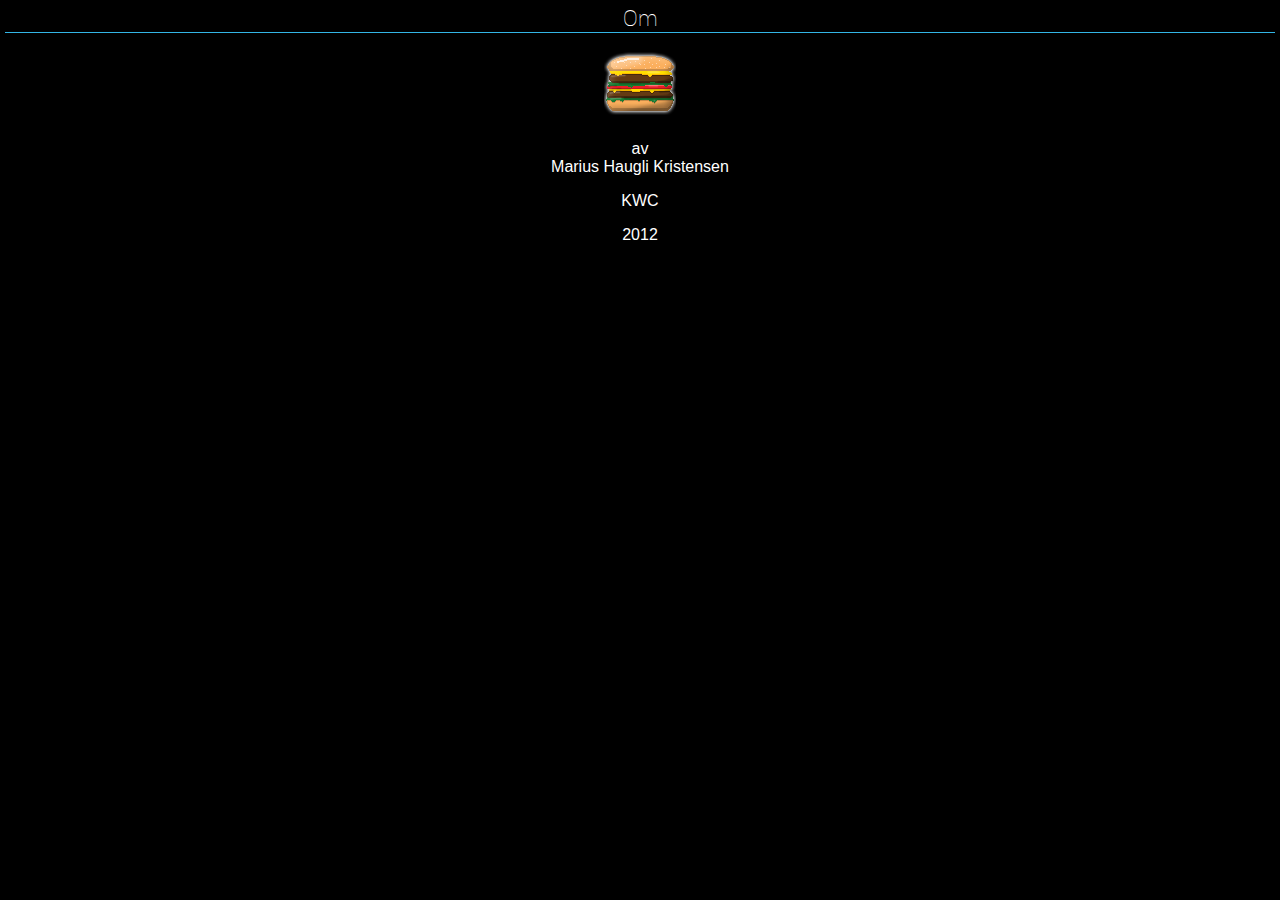
==== assets/www/about.html @ 6115aabc "charset=UTF-8 on HTML pages" ====
<!DOCTYPE html>
<html>
<head>
    <meta http-equiv="Content-Type" content="text/html; charset=UTF-8" />
    <title>About</title>
    <link href="lunsj.css" rel="stylesheet" type="text/css" />
</head>
<body>

<div id="header">Om</div>
<div class="body">
    <div id="about">
        <img src="icon.png" />
        <p>av<br />Marius Haugli Kristensen</p>
        <p>KWC</p>
        <p>2012</p>
    </div>
</div>
</body>
</html>
---- assets/www/lunsj.css ----
/**
 * CSS to go with our lunch webview
 * @since 1.0
 * @author Marius Kristensen
 */
html 				{ height: 100%; }
body 				{ color: #ffffff; background-color: #000; height: 98%; margin: 0; position:relative; }
#header 			{ text-align: center; margin: 5px 5px 10px; color: #ffffff; font: 1.4em 'RobotoThin'; border-bottom: 1px solid #33B5E5; }
#menu 				{ height: 100%; margin: 0 5px 0 5px;}
.information 		{ text-align: center; margin:40px; font-size: 0.8em; }
.container 			{ position:relative; height: 75px; width: 100%; }
.day 				{ color: #33B5E5; width: 30px; font: 3.5em 'RobotoThin'; position: absolute; bottom: -10px; }
.dish 			    { font: 1.0em 'Arial'; color: #ffffff; float: left; position: absolute; bottom: 0; left: 50px; }
.today 				{ border-bottom: 1px solid #33B5E5; }
#controls 			{ text-align: center; margin-top: 40px;}
.hidden 			{ display: none; visibility: hidden; }
#timestamp 			{ position:absolute; bottom:5px; font-size: 0.8em; color: #505050; }
#about              { font: 1.0em 'Arial'; color: #ffffff; text-align: center; margin-top: 15px; }


@font-face {
    font-family: 'RobotoThin';
    src: url('Roboto-Thin-webfont.woff') format('woff'),
    url('Roboto-Thin-webfont.ttf') format('truetype');
    font-weight: normal;
    font-style: normal;

}
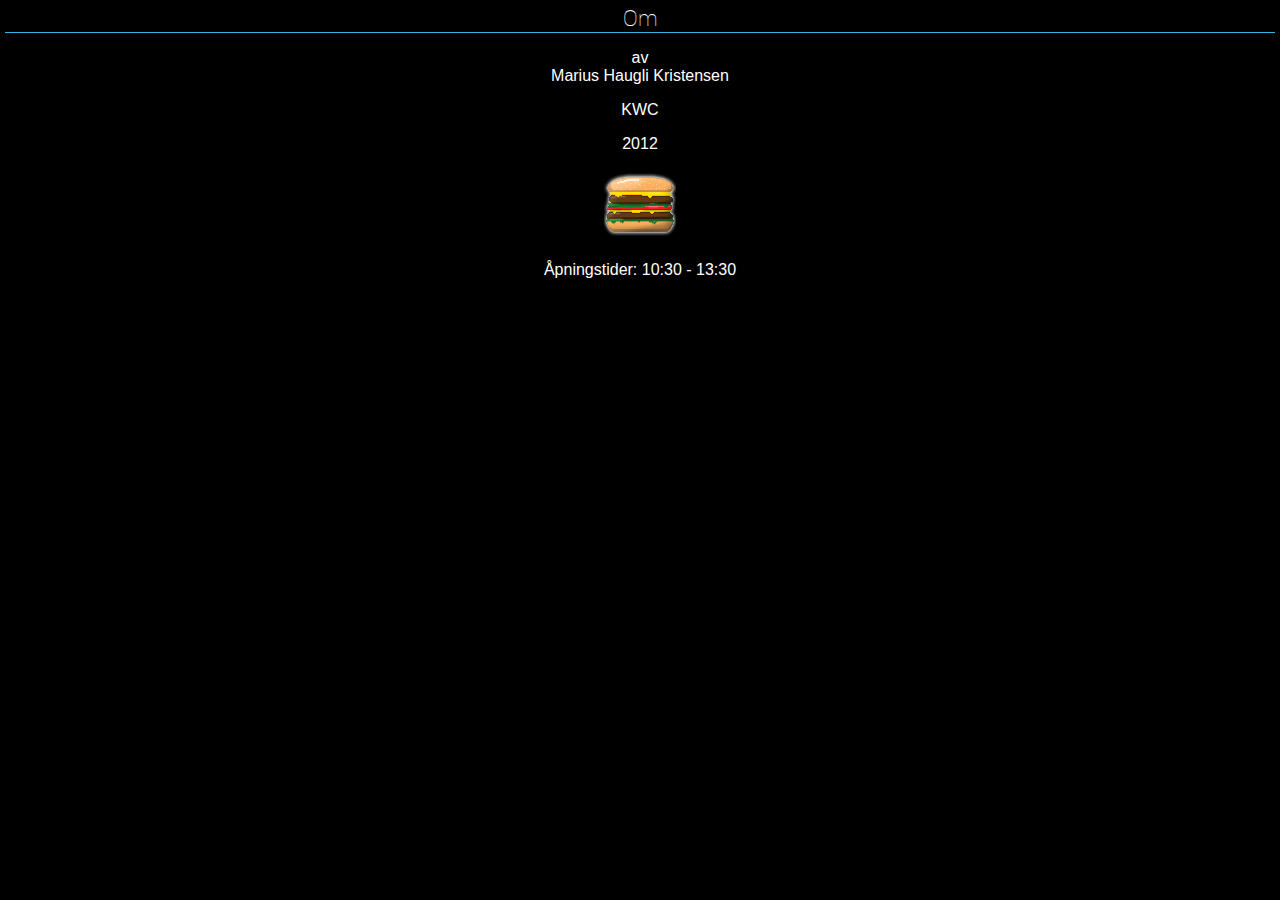
==== commit ca107fd2: "Added icons to menu." ====
--- a/assets/www/about.html
+++ b/assets/www/about.html
@@ -10,10 +10,11 @@
 <div id="header">Om</div>
 <div class="body">
     <div id="about">
-        <img src="icon.png" />
         <p>av<br />Marius Haugli Kristensen</p>
         <p>KWC</p>
         <p>2012</p>
+        <img src="icon.png" />
+        <p>Åpningstider: 10:30 - 13:30</p>
     </div>
 </div>
 </body>
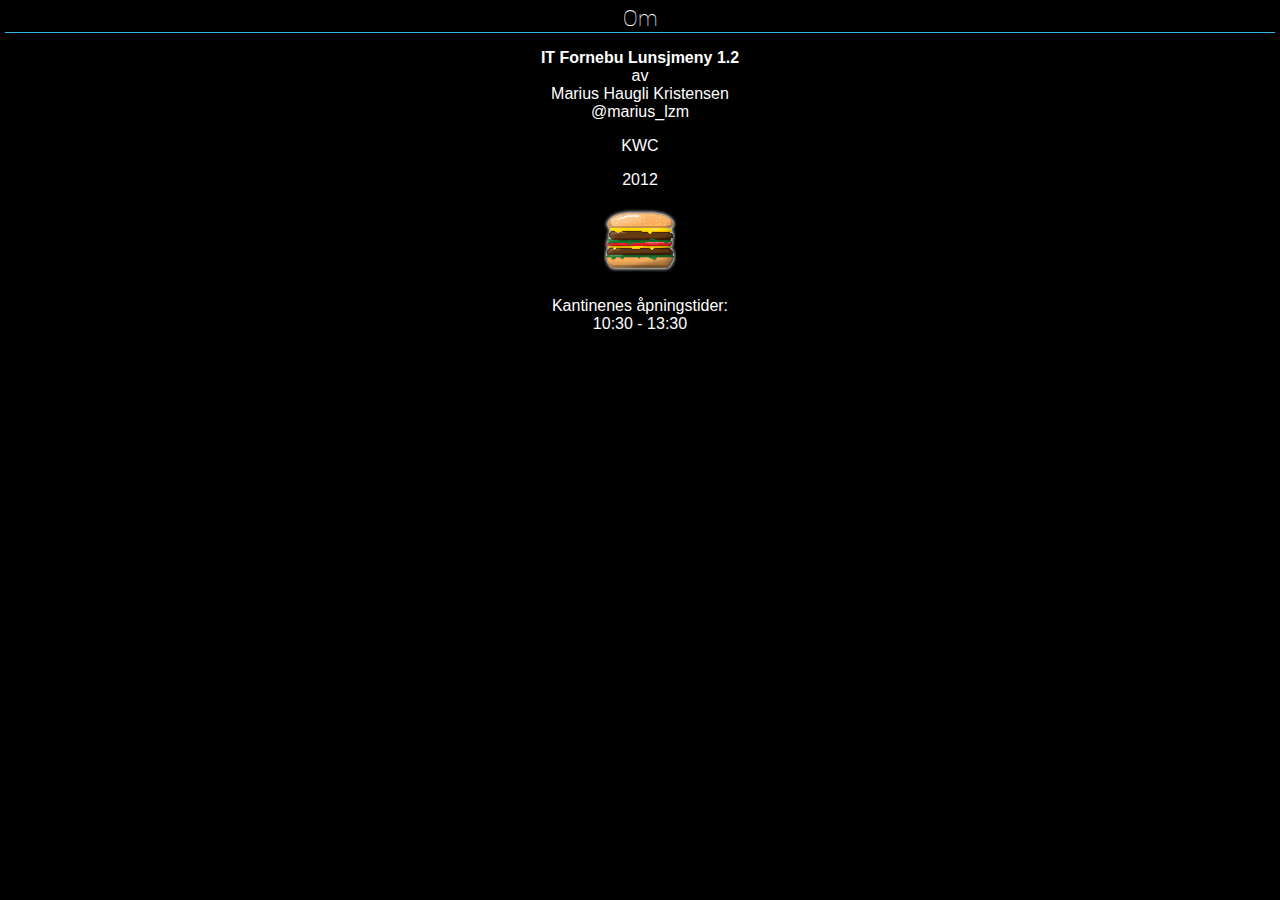
==== commit a2580b5b: "Some changes to the about page." ====
--- a/assets/www/about.html
+++ b/assets/www/about.html
@@ -10,11 +10,15 @@
 <div id="header">Om</div>
 <div class="body">
     <div id="about">
-        <p>av<br />Marius Haugli Kristensen</p>
+        <p><b>IT Fornebu Lunsjmeny 1.2</b><br />
+            av<br />
+            Marius Haugli Kristensen<br />
+            @marius_lzm
+        </p>
         <p>KWC</p>
         <p>2012</p>
         <img src="icon.png" />
-        <p>Åpningstider: 10:30 - 13:30</p>
+        <p>Kantinenes åpningstider:<br />10:30 - 13:30</p>
     </div>
 </div>
 </body>
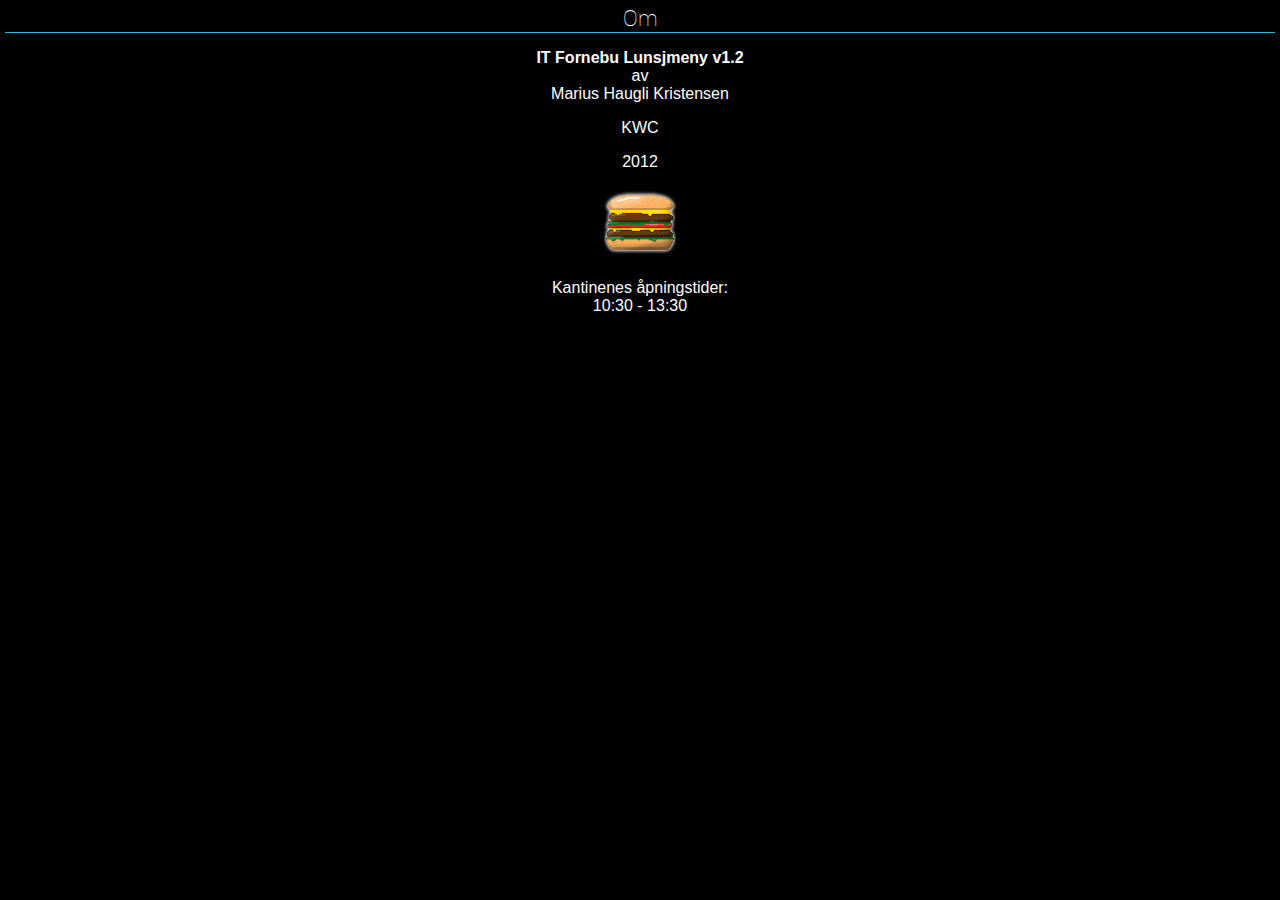
==== commit c843e2d9: "Removed twitter acount from about." ====
--- a/assets/www/about.html
+++ b/assets/www/about.html
@@ -10,10 +10,9 @@
 <div id="header">Om</div>
 <div class="body">
     <div id="about">
-        <p><b>IT Fornebu Lunsjmeny 1.2</b><br />
+        <p><b>IT Fornebu Lunsjmeny v1.2</b><br />
             av<br />
             Marius Haugli Kristensen<br />
-            @marius_lzm
         </p>
         <p>KWC</p>
         <p>2012</p>
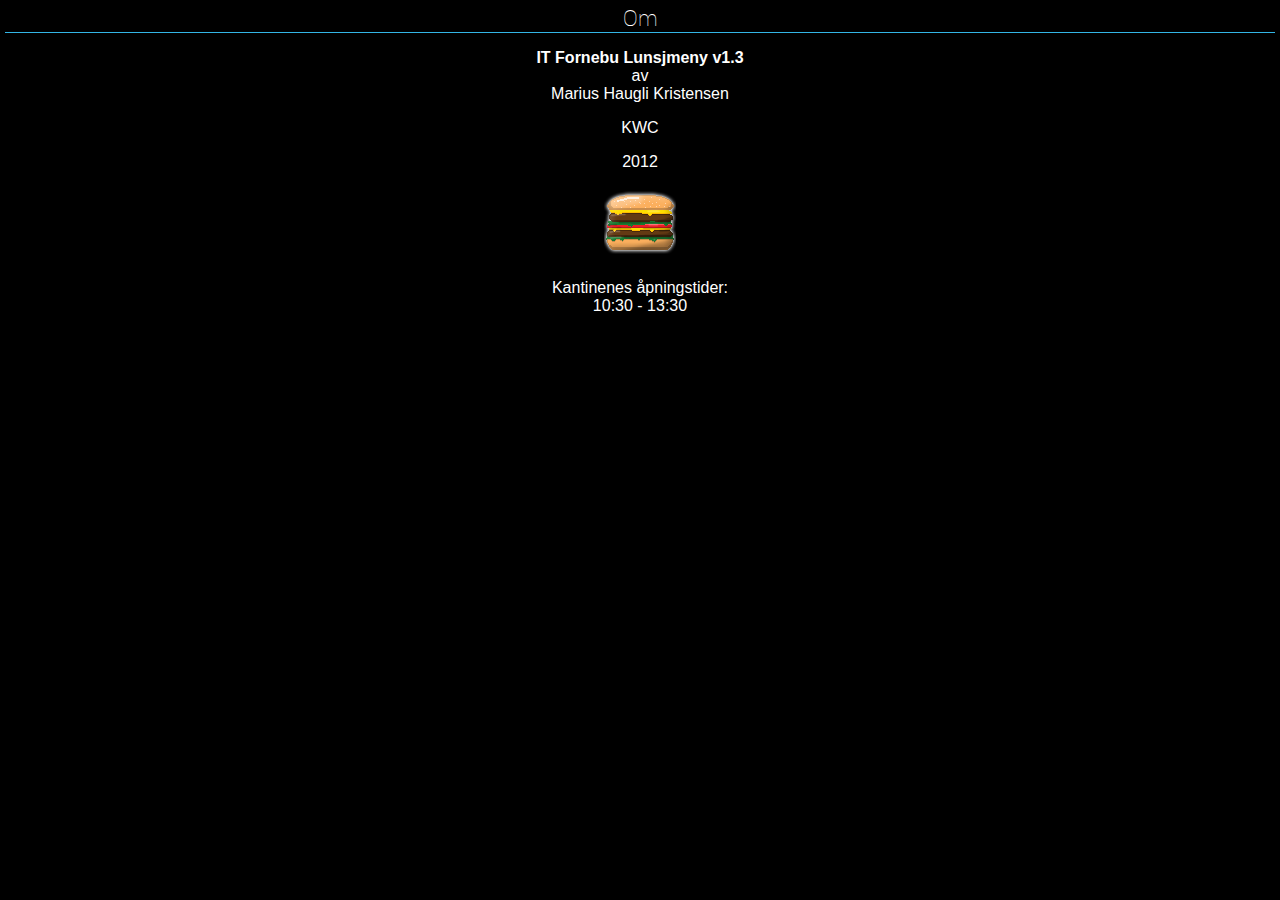
==== commit 08d73e0a: "Updating versions to 1.3" ====
--- a/assets/www/about.html
+++ b/assets/www/about.html
@@ -10,7 +10,7 @@
 <div id="header">Om</div>
 <div class="body">
     <div id="about">
-        <p><b>IT Fornebu Lunsjmeny v1.2</b><br />
+        <p><b>IT Fornebu Lunsjmeny v1.3</b><br />
             av<br />
             Marius Haugli Kristensen<br />
         </p>
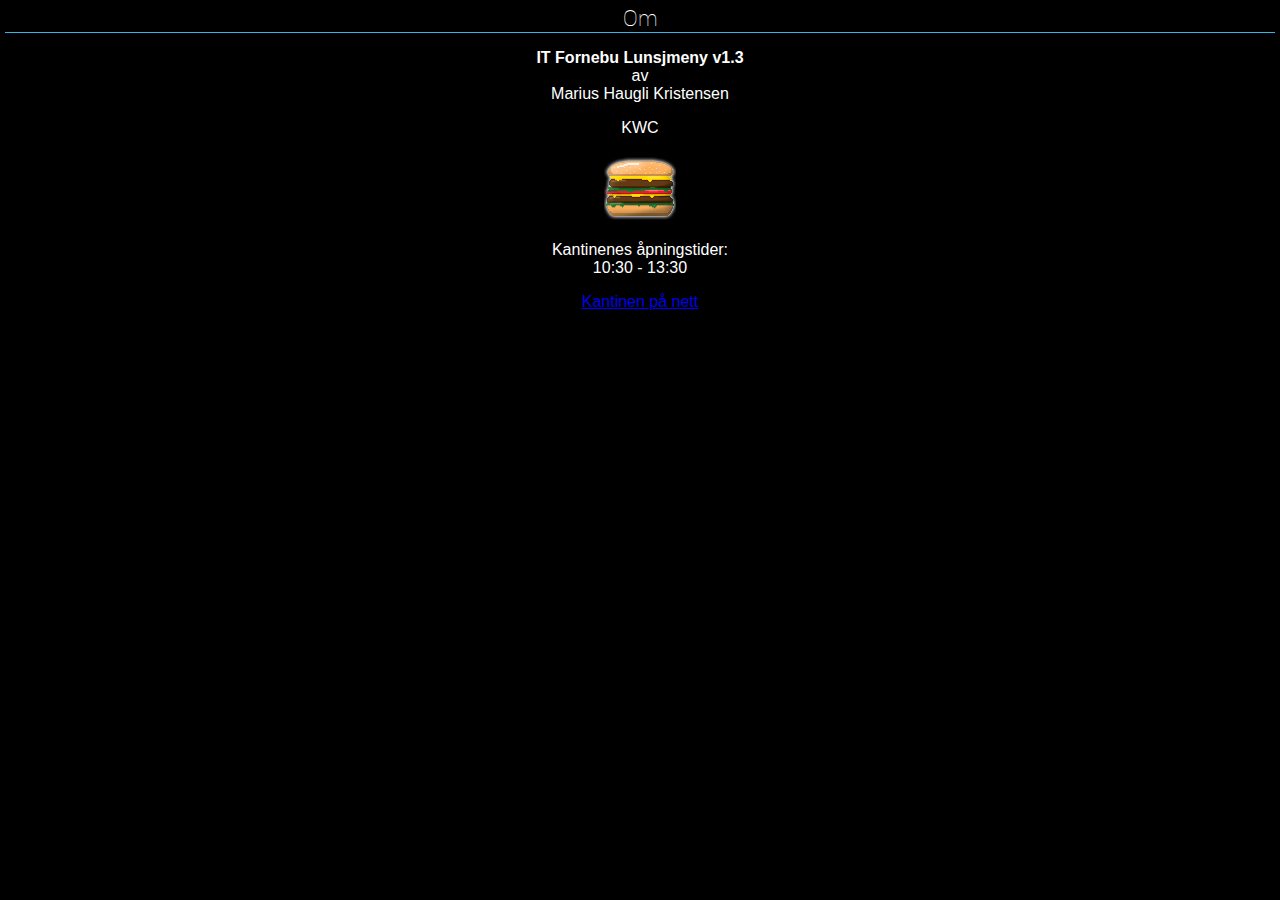
==== commit 3d862f79: "Added some animation on todays dish aswell as on the about page" ====
--- a/assets/www/about.html
+++ b/assets/www/about.html
@@ -4,8 +4,14 @@
     <meta http-equiv="Content-Type" content="text/html; charset=UTF-8" />
     <title>About</title>
     <link href="lunsj.css" rel="stylesheet" type="text/css" />
+    <script src="jquery-1.7.2.min.js"></script>
 </head>
 <body>
+<script>
+    $(document).ready(function(){
+        $('#burger').addClass("animated wobble");
+    });
+</script>
 
 <div id="header">Om</div>
 <div class="body">
@@ -15,9 +21,10 @@
             Marius Haugli Kristensen<br />
         </p>
         <p>KWC</p>
-        <p>2012</p>
-        <img src="icon.png" />
+        <div id="burger">
+        </div>
         <p>Kantinenes åpningstider:<br />10:30 - 13:30</p>
+        <a href="http://leietaker.itfornebu.no/itfornebu/kantinemeny">Kantinen på nett</a>
     </div>
 </div>
 </body>
--- a/assets/www/lunsj.css
+++ b/assets/www/lunsj.css
@@ -8,14 +8,17 @@
 #header 			{ text-align: center; margin: 5px 5px 10px; color: #ffffff; font: 1.4em 'RobotoThin'; border-bottom: 1px solid #33B5E5; }
 #menu 				{ height: 100%; margin: 0 5px 0 5px;}
 .information 		{ text-align: center; margin:40px; font-size: 0.8em; }
-.container 			{ position:relative; height: 75px; width: 100%; }
-.day 				{ color: #33B5E5; width: 30px; font: 3.5em 'RobotoThin'; position: absolute; bottom: -10px; }
-.dish 			    { font: 1.0em 'Arial'; color: #ffffff; float: left; position: absolute; bottom: 0; left: 50px; }
+.day                { color: #33B5E5; float: left; font: 3.5em 'RobotoThin'; height: 100%; text-align: center; min-width: 50px; width: 15%; }
+.dish               { color: #FFFFFF; font: 1em 'Arial'; float: right; width: 84%; }
+.container          { min-height: 75px; width: 100%; margin-top: 6px; overflow: auto; }
 .today 				{ border-bottom: 1px solid #33B5E5; }
 #controls 			{ text-align: center; margin-top: 40px;}
 .hidden 			{ display: none; visibility: hidden; }
-#timestamp 			{ position:absolute; bottom:5px; font-size: 0.8em; color: #505050; }
+#timestamp 			{ font-size: 0.8em; color: #505050; }
 #about              { font: 1.0em 'Arial'; color: #ffffff; text-align: center; margin-top: 15px; }
+#burger             { background-image:url('icon.png'); width: 72px; height: 72px; margin: auto; }
+a:visited           { color: #0000ff;}
+
 
 
 @font-face {
@@ -24,5 +27,107 @@
     url('Roboto-Thin-webfont.ttf') format('truetype');
     font-weight: normal;
     font-style: normal;
+}
 
-}+
+
+/* ANIMATION */
+
+.animated {
+    -webkit-animation-fill-mode: both;
+    -moz-animation-fill-mode: both;
+    -ms-animation-fill-mode: both;
+    -o-animation-fill-mode: both;
+    animation-fill-mode: both;
+    -webkit-animation-duration: 1s;
+    -moz-animation-duration: 1s;
+    -ms-animation-duration: 1s;
+    -o-animation-duration: 1s;
+    animation-duration: 1s;
+}
+
+.animated.hinge {
+    -webkit-animation-duration: 2s;
+    -moz-animation-duration: 2s;
+    -ms-animation-duration: 2s;
+    -o-animation-duration: 2s;
+    animation-duration: 2s;
+}
+
+/* originally authored by Nick Pettit - https://github.com/nickpettit/glide */
+
+@-webkit-keyframes wobble {
+  0% { -webkit-transform: translateX(0%); }
+  15% { -webkit-transform: translateX(-25%) rotate(-5deg); }
+  30% { -webkit-transform: translateX(20%) rotate(3deg); }
+  45% { -webkit-transform: translateX(-15%) rotate(-3deg); }
+  60% { -webkit-transform: translateX(10%) rotate(2deg); }
+  75% { -webkit-transform: translateX(-5%) rotate(-1deg); }
+  100% { -webkit-transform: translateX(0%); }
+}
+
+@-moz-keyframes wobble {
+  0% { -moz-transform: translateX(0%); }
+  15% { -moz-transform: translateX(-25%) rotate(-5deg); }
+  30% { -moz-transform: translateX(20%) rotate(3deg); }
+  45% { -moz-transform: translateX(-15%) rotate(-3deg); }
+  60% { -moz-transform: translateX(10%) rotate(2deg); }
+  75% { -moz-transform: translateX(-5%) rotate(-1deg); }
+  100% { -moz-transform: translateX(0%); }
+}
+
+@-o-keyframes wobble {
+  0% { -o-transform: translateX(0%); }
+  15% { -o-transform: translateX(-25%) rotate(-5deg); }
+  30% { -o-transform: translateX(20%) rotate(3deg); }
+  45% { -o-transform: translateX(-15%) rotate(-3deg); }
+  60% { -o-transform: translateX(10%) rotate(2deg); }
+  75% { -o-transform: translateX(-5%) rotate(-1deg); }
+  100% { -o-transform: translateX(0%); }
+}
+
+@keyframes wobble {
+  0% { transform: translateX(0%); }
+  15% { transform: translateX(-25%) rotate(-5deg); }
+  30% { transform: translateX(20%) rotate(3deg); }
+  45% { transform: translateX(-15%) rotate(-3deg); }
+  60% { transform: translateX(10%) rotate(2deg); }
+  75% { transform: translateX(-5%) rotate(-1deg); }
+  100% { transform: translateX(0%); }
+}
+
+.wobble {
+    -webkit-animation-name: wobble;
+    -moz-animation-name: wobble;
+    -o-animation-name: wobble;
+    animation-name: wobble;
+}
+/* originally authored by Nick Pettit - https://github.com/nickpettit/glide */
+
+@-webkit-keyframes pulse {
+    0% { -webkit-transform: scale(1); }
+	50% { -webkit-transform: scale(1.1); }
+    100% { -webkit-transform: scale(1); }
+}
+@-moz-keyframes pulse {
+    0% { -moz-transform: scale(1); }
+	50% { -moz-transform: scale(1.1); }
+    100% { -moz-transform: scale(1); }
+}
+@-o-keyframes pulse {
+    0% { -o-transform: scale(1); }
+	50% { -o-transform: scale(1.1); }
+    100% { -o-transform: scale(1); }
+}
+@keyframes pulse {
+    0% { transform: scale(1); }
+	50% { transform: scale(1.1); }
+    100% { transform: scale(1); }
+}
+
+.pulse {
+    -webkit-animation-name: pulse;
+    -moz-animation-name: pulse;
+    -o-animation-name: pulse;
+    animation-name: pulse;
+}
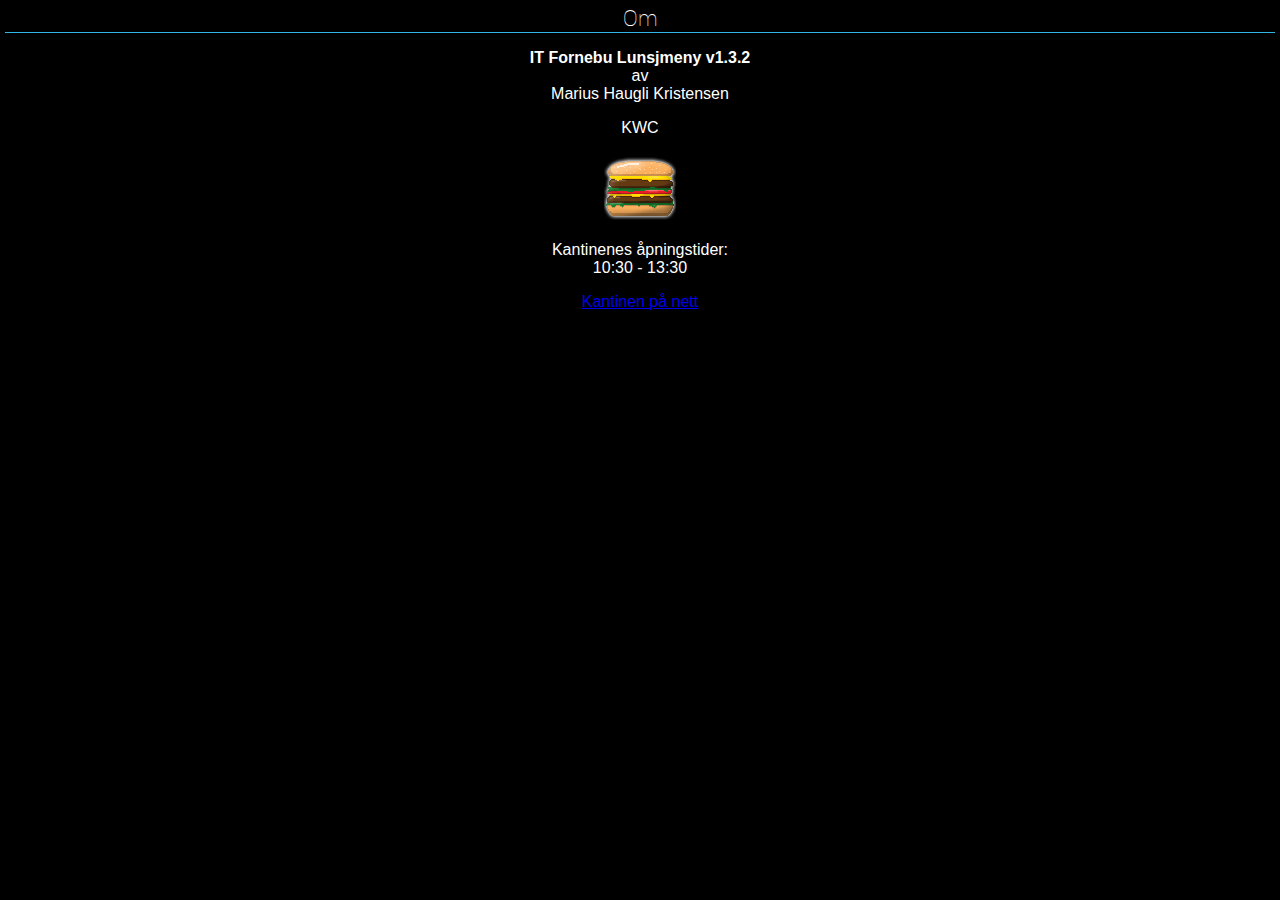
==== commit f1ab91c6: "Upped versionCode: 9 and versionName: 1.3.2." ====
--- a/assets/www/about.html
+++ b/assets/www/about.html
@@ -16,7 +16,7 @@
 <div id="header">Om</div>
 <div class="body">
     <div id="about">
-        <p><b>IT Fornebu Lunsjmeny v1.3</b><br />
+        <p><b>IT Fornebu Lunsjmeny v1.3.2</b><br />
             av<br />
             Marius Haugli Kristensen<br />
         </p>
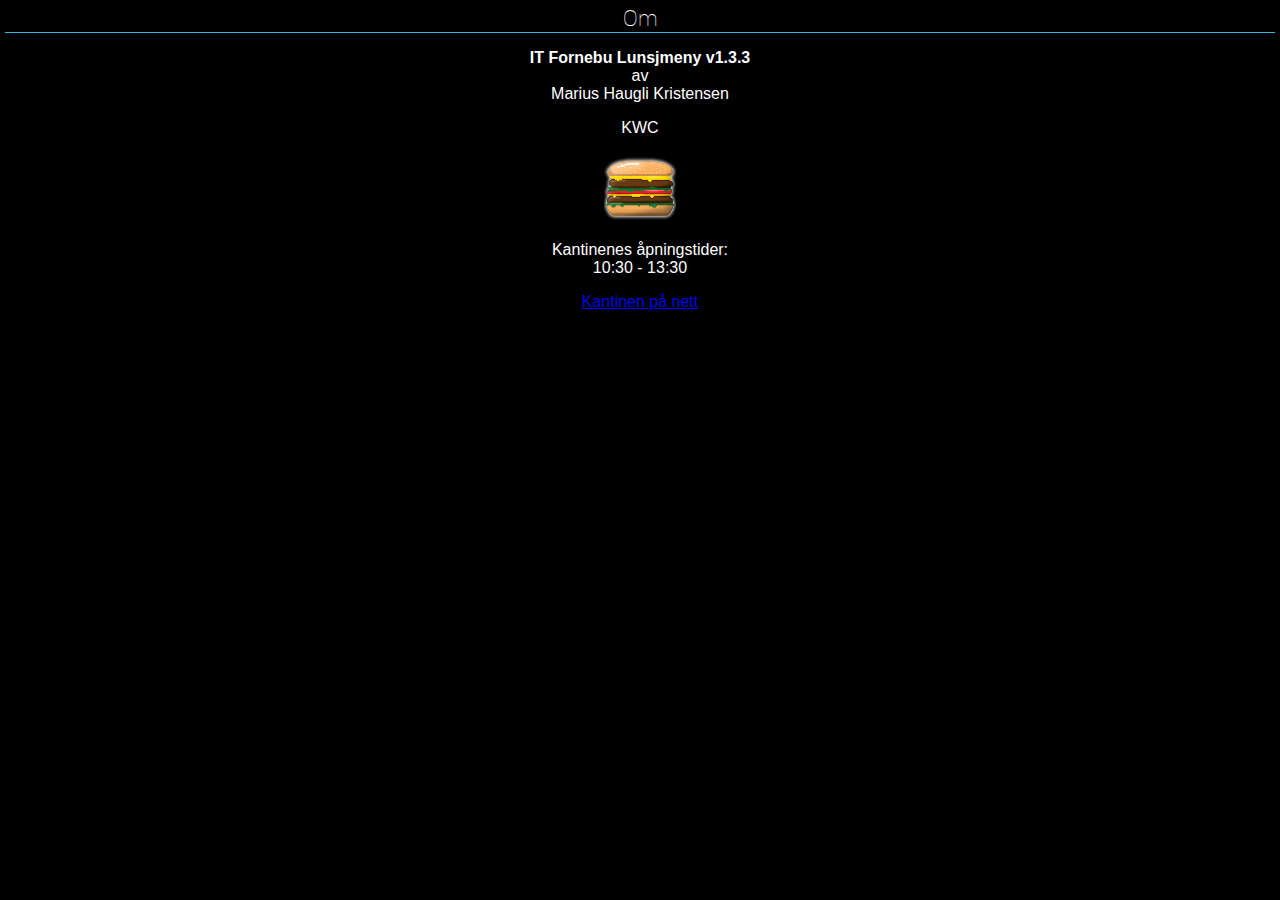
==== commit 518125dd: "Upped versionCode: 10 and versionName 1.3.3" ====
--- a/assets/www/about.html
+++ b/assets/www/about.html
@@ -16,7 +16,7 @@
 <div id="header">Om</div>
 <div class="body">
     <div id="about">
-        <p><b>IT Fornebu Lunsjmeny v1.3.2</b><br />
+        <p><b>IT Fornebu Lunsjmeny v1.3.3</b><br />
             av<br />
             Marius Haugli Kristensen<br />
         </p>
--- a/assets/www/lunsj.css
+++ b/assets/www/lunsj.css
@@ -10,7 +10,7 @@
 .information 		{ text-align: center; margin:40px; font-size: 0.8em; }
 .day                { color: #33B5E5; float: left; font: 3.5em 'RobotoThin'; height: 100%; text-align: center; min-width: 50px; width: 15%; }
 .dish               { color: #FFFFFF; font: 1em 'Arial'; float: right; width: 84%; }
-.container          { min-height: 75px; width: 100%; margin-top: 6px; overflow: auto; }
+.container          { min-height: 75px; width: 100%; margin-top: 8px; overflow: auto; }
 .today 				{ border-bottom: 1px solid #33B5E5; }
 #controls 			{ text-align: center; margin-top: 40px;}
 .hidden 			{ display: none; visibility: hidden; }
@@ -53,8 +53,6 @@
     -o-animation-duration: 2s;
     animation-duration: 2s;
 }
-
-/* originally authored by Nick Pettit - https://github.com/nickpettit/glide */
 
 @-webkit-keyframes wobble {
   0% { -webkit-transform: translateX(0%); }
@@ -102,7 +100,6 @@
     -o-animation-name: wobble;
     animation-name: wobble;
 }
-/* originally authored by Nick Pettit - https://github.com/nickpettit/glide */
 
 @-webkit-keyframes pulse {
     0% { -webkit-transform: scale(1); }
